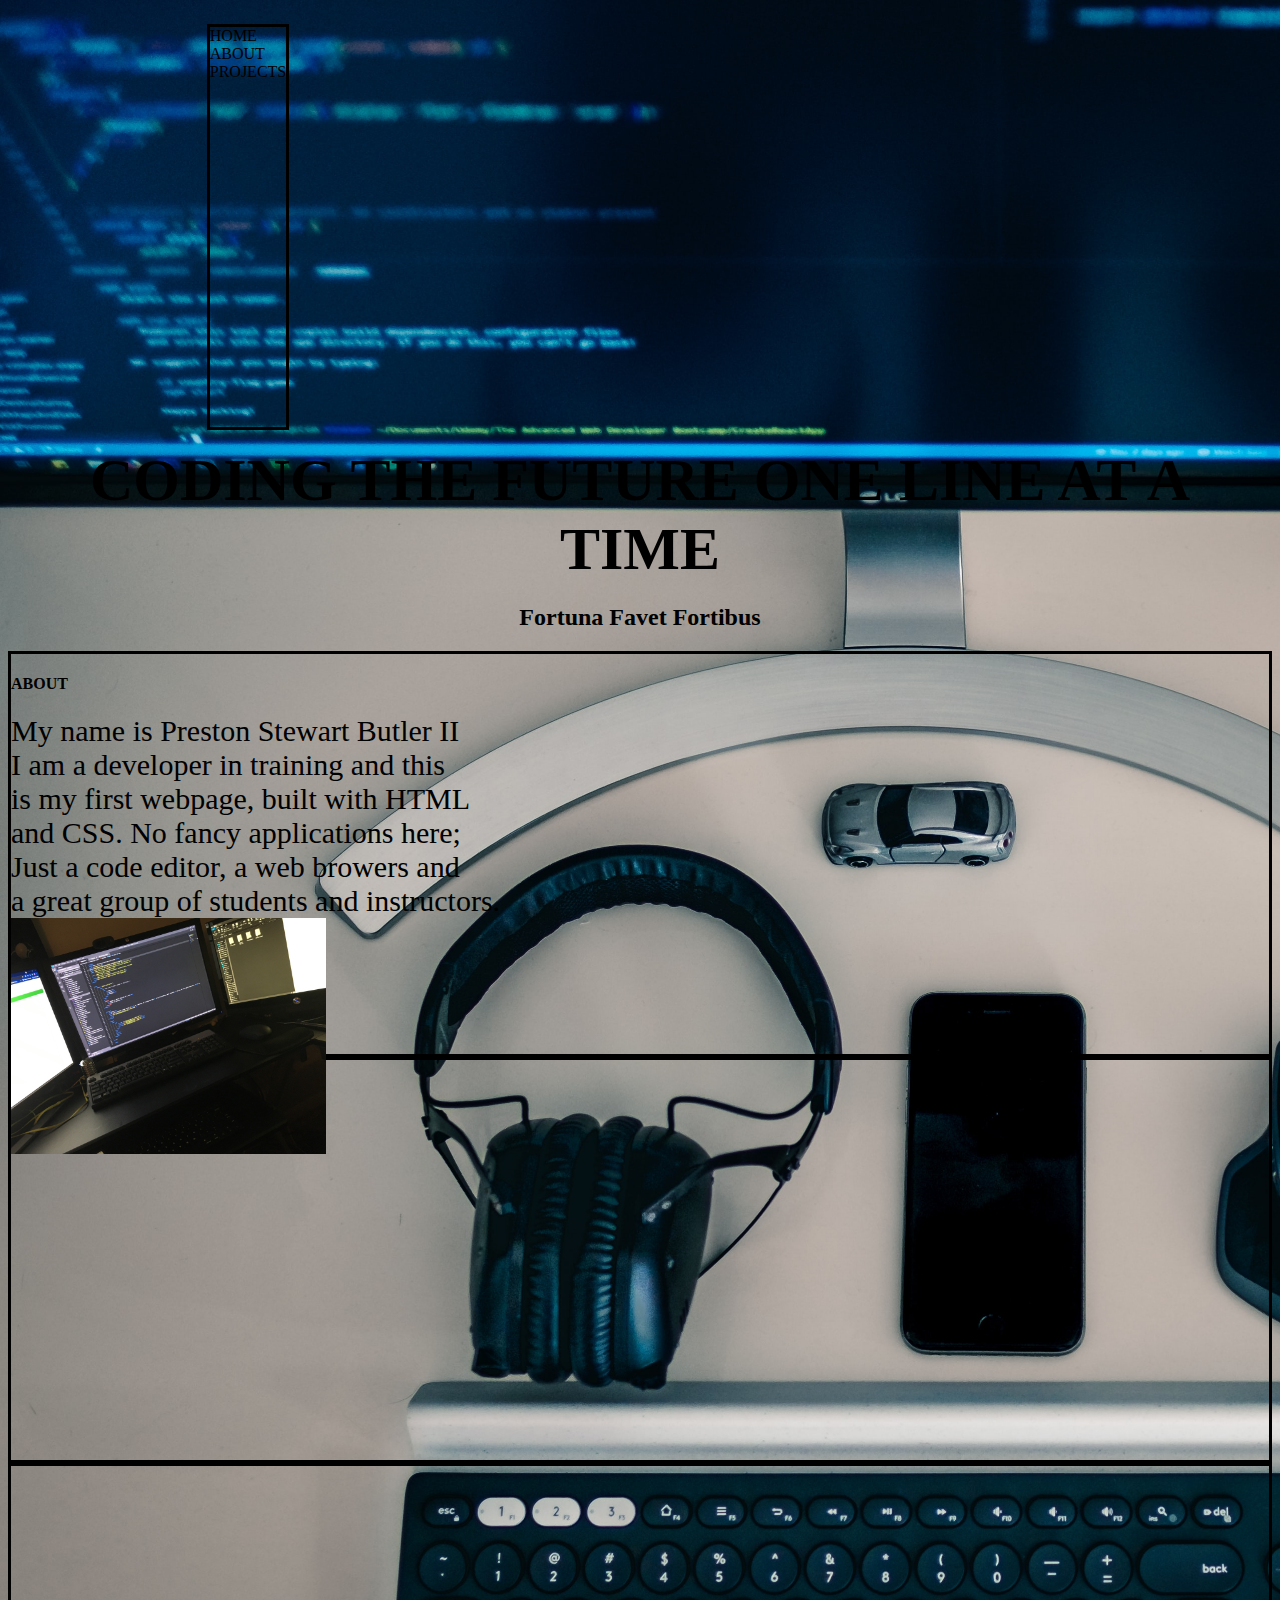
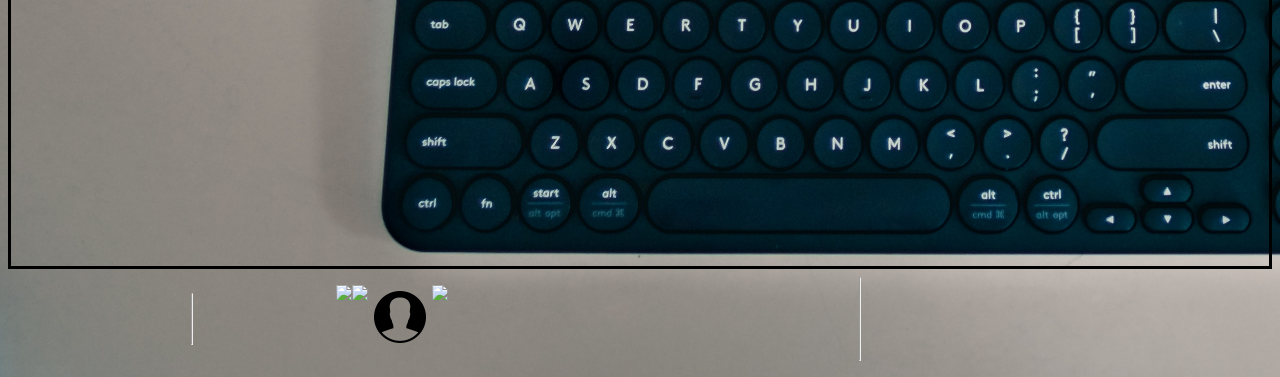
==== Untitled-1.html @ 71fade67 "Links are working, Background is working," ====
<!DOCTYPE html>
<html class="whole-page">

<head>

    <style>

    </style>

    <title>Home - Preston's Developer portfolio</title>
    <meta charset="UTF-8">
    <meta http-equiv="X-UA-Compatible" content="IE=edge">
    <meta name="viewport" content="width=device-width, initial-scale=1.0">
    <meta name="description" content="Freelance Full stack developer in
            training, Solutions Consultant">
    <meta name="keywords" content="consultant, Preston Butler, fullstack
            Developer, freelance">
    <meta name="author" content="Preston Stewart Butler II">
    <link rel="stylesheet" type="text/css" href="index.css">
</head>


<body>

    <nav>
        <ul>
            <section class="main-section">
                <li>HOME</li>
                <li>ABOUT</li>
                <!--need these to bee in a row, and not in a column-->
                <li>PROJECTS</li>
            </section>
        </ul>

    </nav>

    <center>
        <div>
            <h1>CODING THE FUTURE ONE LINE AT A TIME</h1>
            <h2>Fortuna Favet Fortibus</h2>
        </div>
    </center>

    <section>
        <h4>ABOUT</h4>
        <p>My name is Preston Stewart Butler II<br> I am a developer in training and this<br> is my first webpage, built with HTML<br> and CSS. No fancy applications here; <br>Just a code editor, a web browers and<br> a great group of students and instructors.</p>
        <img src="images\mycomputer1.jpg" width="25%" />
    </section>




    <section></section>
    <section></section>



    <footer>
        <nav>
            <ul>
                <hr>
                <li><img src="images\githubLogo.png" width="25%"> </li>
                <li><img src="images\linkedinIcon.png" width="25%"></li>
                <li><img src="images\iconfinder_icon-ios7-contact_211605.png"></li>
                <li><img src="images\DevCodeCamp2.jfif" width="25%"></li>
            </ul>
        </nav>
        <hr>
        <h1></h1>
        <h2></h2>
    </footer>

</body>

</html>
---- index.css ----
section {
    height: 400px;
    border: solid black;
    font-family: 'Odibee Sans', cursive;
}

.navigation {
    height: 99vh;
    color: white;
    font-size: 30px;
}

footer {
    height: 100px;
    /* background-color: rgba(43, 41, 41, 0.925); */
    justify-content: space-evenly;
    display: flex;
}

nav {
    display: flex;
    justify-content: space-between;
}

ul {
    display: flex;
    list-style-type: none;
    width: 400px;
    justify-content: space-around;
}

li {
    width: 200;
    text-decoration: none;
}

h1 {
    font-size: 60px;
    margin: 0;
    font-weight: 800;
}

p {
    margin: 0;
    font-size: 30px;
    font-weight: 200;
}

.opening-text {
    margin-left: 40px;
}

.openingtext-area {
    margin-left: 80px;
    flex-direction: column;
    height: 100%;
    display: flex;
}

.whole-page {
    background-image: url("images/topdowncomputerview.jpg");
    background-size: cover;
}

.logo {
    background-color: aqua;
}
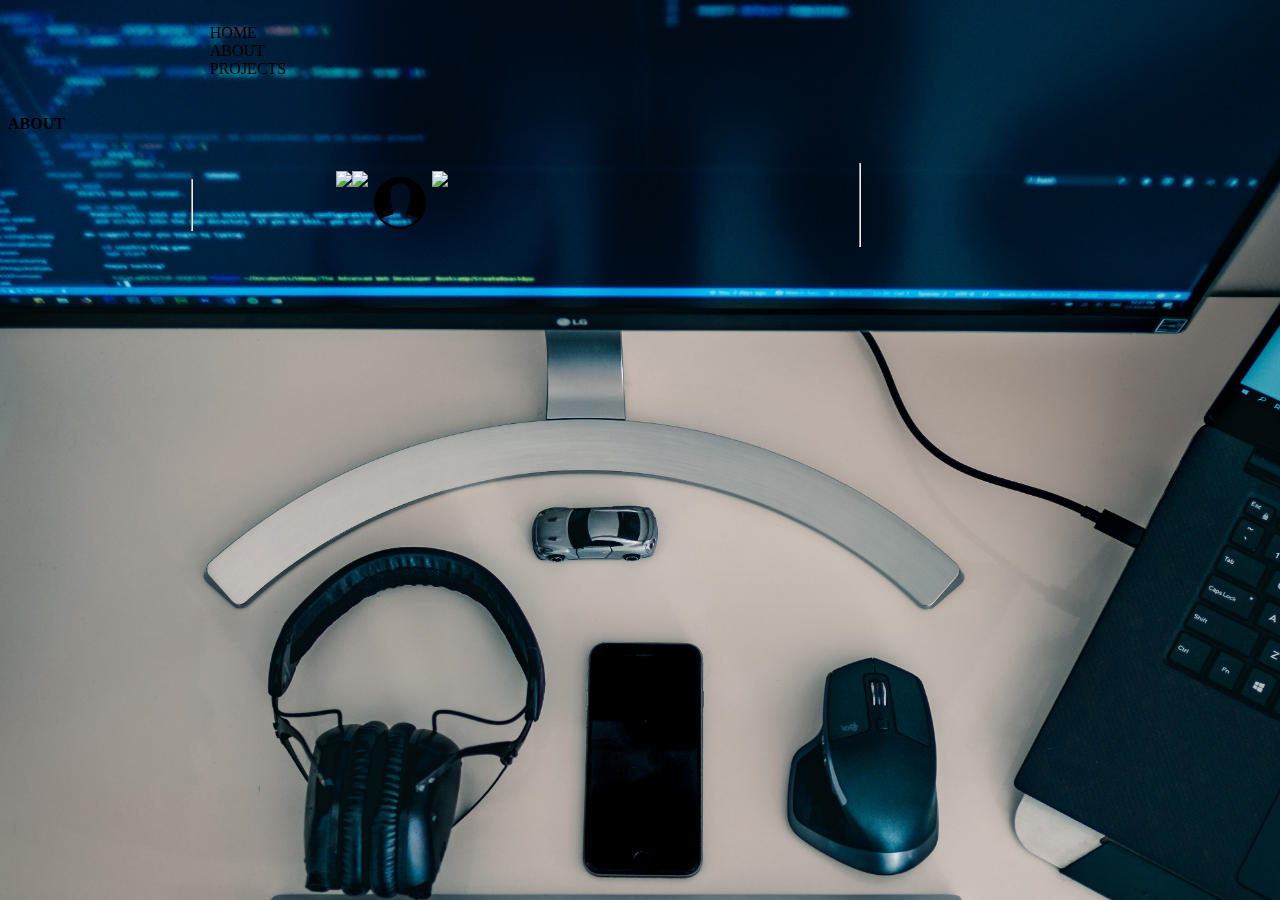
==== commit 79c9afa3: "Links are working, Background is working, projectsection setup" ====
--- a/Untitled-1.html
+++ b/Untitled-1.html
@@ -36,15 +36,13 @@
 
     <center>
         <div>
-            <h1>CODING THE FUTURE ONE LINE AT A TIME</h1>
-            <h2>Fortuna Favet Fortibus</h2>
+
         </div>
     </center>
 
     <section>
         <h4>ABOUT</h4>
-        <p>My name is Preston Stewart Butler II<br> I am a developer in training and this<br> is my first webpage, built with HTML<br> and CSS. No fancy applications here; <br>Just a code editor, a web browers and<br> a great group of students and instructors.</p>
-        <img src="images\mycomputer1.jpg" width="25%" />
+
     </section>
 
 
--- a/index.css
+++ b/index.css
@@ -1,25 +1,21 @@
 section {
-    height: 400px;
-    border: solid black;
     font-family: 'Odibee Sans', cursive;
 }
 
 .navigation {
-    height: 99vh;
+    height: 100vh;
     color: white;
     font-size: 30px;
 }
 
 footer {
     height: 100px;
-    /* background-color: rgba(43, 41, 41, 0.925); */
     justify-content: space-evenly;
     display: flex;
 }
 
 nav {
     display: flex;
-    justify-content: space-between;
 }
 
 ul {
@@ -42,8 +38,13 @@
 
 p {
     margin: 0;
+    word-wrap: break-all;
+    word-wrap: break-word;
+    word-wrap: pre-wrap;
     font-size: 30px;
     font-weight: 200;
+    color: honeydew;
+    background-color: rgba(177, 77, 77, 0.493);
 }
 
 .opening-text {
@@ -63,5 +64,154 @@
 }
 
 .logo {
-    background-color: aqua;
+    background-color: transparent;
+}
+
+.about-section {
+    height: 400px;
+    display: flex;
+    flex-direction: column;
+    color: blue;
+    border: solid black;
+}
+
+
+/*                                                                  PROJECT SECTION                                                                             */
+
+.project-section .project1,
+.project-section .project2,
+.project-section .project3,
+.project-section .project4 {
+    background-color: coral;
+    height: 300px;
+    border: solid black;
+    width: 15%;
+    float: left;
+}
+
+.project-section {
+    height: 400px;
+    border: solid black;
+    color: blue;
+    background-color: coral;
+    border: solid black;
+}
+
+.project-section .project1 {
+    margin-left: 2%;
+    margin-right: 1.5%;
+}
+
+.project-section .project2 {
+    margin-left: 1%;
+    margin-right: 1%;
+}
+
+.project-section .project3 {
+    margin-left: 2;
+    margin-right: 1.5%;
+}
+
+.project-section .project4 {
+    margin-left: 2;
+    margin-right: 1.5%;
+}
+
+
+/*
+
+.project-section .project3 {
+    margin-left: 2;
+    margin-right: 1.5%;
+}
+
+.project-section .project3 {
+    margin-left: 2;
+    margin-right: 1.5%;
+}
+
+.project-section .project3 {
+    margin-left: 2;
+    margin-right: 1.5%;
+}
+
+.project-section .project3 {
+    margin-left: 2;
+    margin-right: 1.5%;
+}
+
+.project-section .project3 {
+    margin-left: 2;
+    margin-right: 1.5%;
+} */
+
+
+/*                                                            CONTACT SECTION                                                             */
+
+.contact-section {
+    height: 400px;
+    border: solid black;
+    color: blue;
+}
+
+.contact-form {
+    width: 315px;
+    background-color: rgba(255, 255, 255, 0.575);
+    box-shadow: 0 0 20px 0 #999;
+    position: absolute;
+    border-radius: 10px;
+}
+
+form {
+    margin: 10px;
+}
+
+.input-field {
+    width: 300px;
+    height: 30px;
+    margin: top 10px;
+    padding-left: 10px;
+    border: 1px solid #777;
+    border-radius: 14px;
+    outline: none;
+}
+
+.textarea-field {
+    height: 128px;
+    padding: 7px;
+}
+
+#buttonclick:hover {
+    background-color: green;
+}
+
+.button-btn {
+    border-radius: 20px;
+    color: #fff;
+    margin-top: 0px;
+    padding: 10px;
+    background-color: #47c35a;
+    font-size: 12px;
+    border: none;
+    cursor: pointer;
+}
+
+a:link {
+    color: rgb(73, 224, 3);
+    cursor: pointer;
+}
+
+a:visited {
+    color: #ffffff;
+    cursor: pointer;
+}
+
+a:hover {
+    color: rgb(45, 160, 19);
+    cursor: pointer;
+}
+
+a:active {
+    color: #00ff0d;
+    cursor: pointer;
 }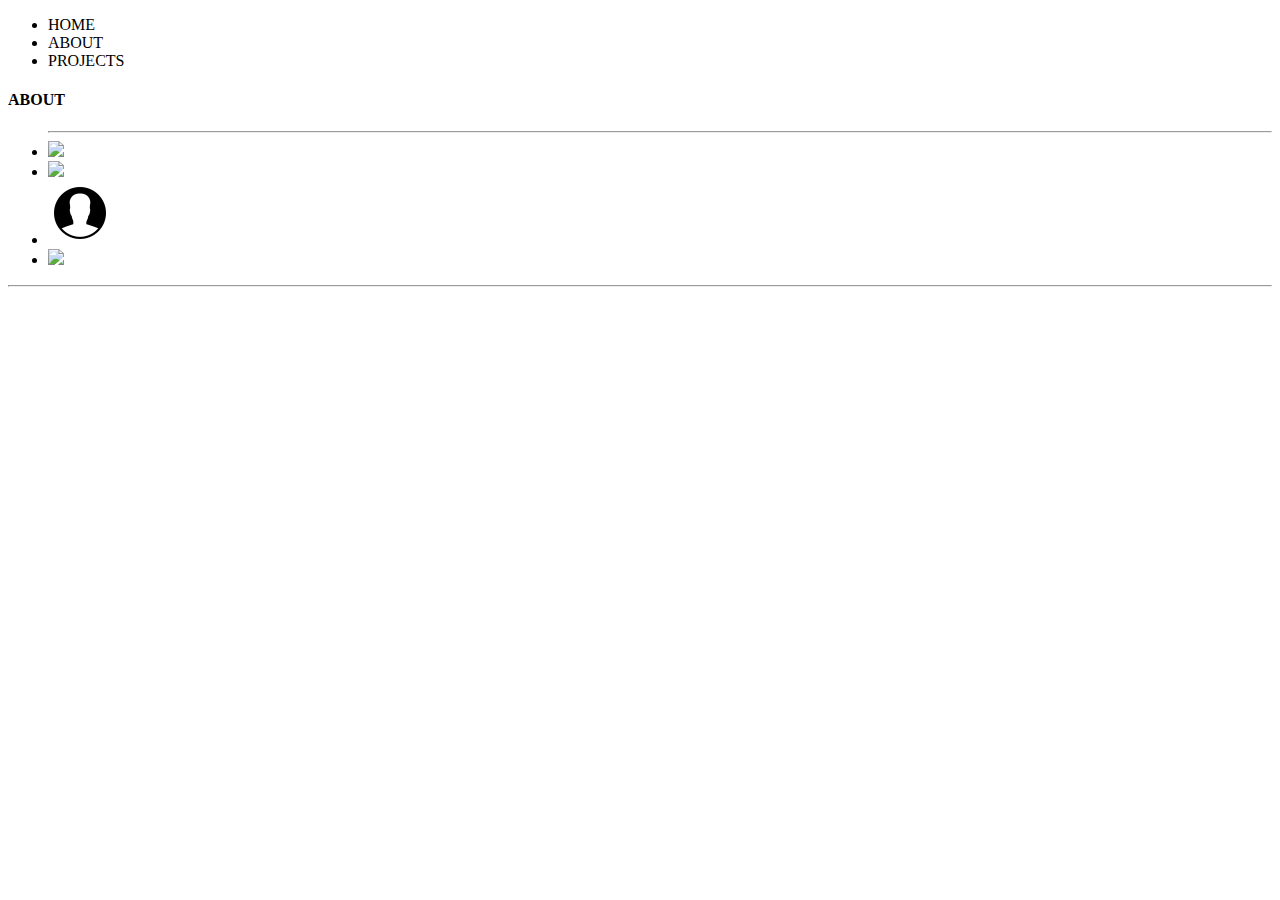
==== commit 39f0e661: "Added more text." ====
--- a/Untitled-1.html
+++ b/Untitled-1.html
@@ -42,7 +42,6 @@
 
     <section>
         <h4>ABOUT</h4>
-
     </section>
 
 
